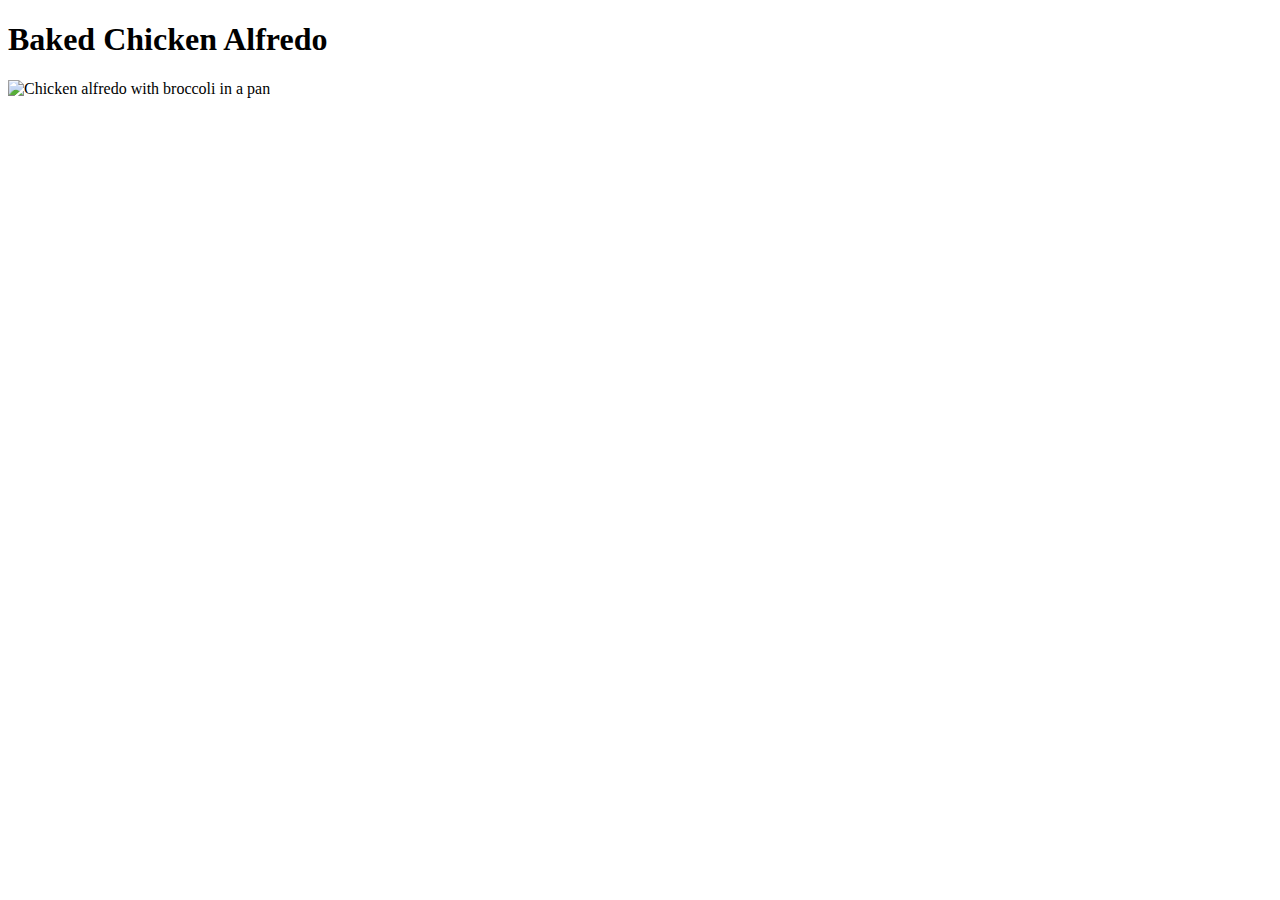
==== recipes/baked-chicken-alfredo.html @ ba334ffd "Add initial page with header and image" ====
<!DOCTYPE html>
<html lang="en">
    <head>
        <meta charset="utf-8">
        <title>Baked Chicken Alfredo</title>
    </head>
    <body>
        <h1>Baked Chicken Alfredo</h1>
        <img src="../img/baked-chicken-alfredo.webp" alt="Chicken alfredo with broccoli in a pan">
    </body>
</html>
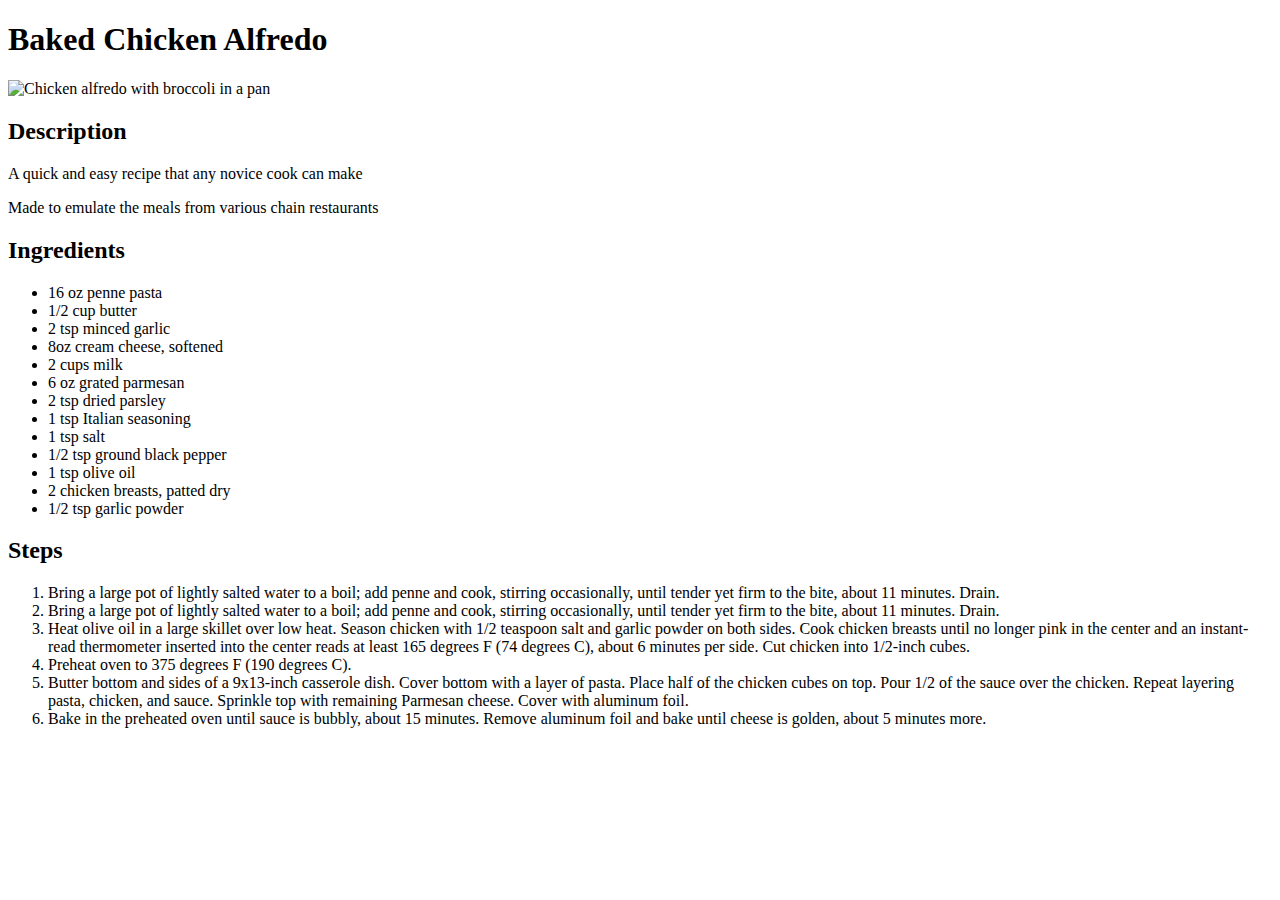
==== commit 1acd7a9d: "Add ingredients and cooking steps in lists" ====
--- a/recipes/baked-chicken-alfredo.html
+++ b/recipes/baked-chicken-alfredo.html
@@ -7,5 +7,33 @@
     <body>
         <h1>Baked Chicken Alfredo</h1>
         <img src="../img/baked-chicken-alfredo.webp" alt="Chicken alfredo with broccoli in a pan">
+        <h2>Description</h2>
+        <p>A quick and easy recipe that any novice cook can make</p>
+        <p>Made to emulate the meals from various chain restaurants</p>
+        <h2>Ingredients</h2>
+        <ul>
+            <li>16 oz penne pasta</li>
+            <li>1/2 cup butter</li>
+            <li>2 tsp minced garlic</li>
+            <li>8oz cream cheese, softened</li>
+            <li>2 cups milk</li>
+            <li>6 oz grated parmesan</li>
+            <li>2 tsp dried parsley</li>
+            <li>1 tsp Italian seasoning</li>
+            <li>1 tsp salt</li>
+            <li>1/2 tsp ground black pepper</li>
+            <li>1 tsp olive oil</li>
+            <li>2 chicken breasts, patted dry</li>
+            <li>1/2 tsp garlic powder</li>
+        </ul>
+        <h2>Steps</h2>
+        <ol>
+            <li>Bring a large pot of lightly salted water to a boil; add penne and cook, stirring occasionally, until tender yet firm to the bite, about 11 minutes. Drain.</li>
+            <li>Bring a large pot of lightly salted water to a boil; add penne and cook, stirring occasionally, until tender yet firm to the bite, about 11 minutes. Drain.</li>
+            <li>Heat olive oil in a large skillet over low heat. Season chicken with 1/2 teaspoon salt and garlic powder on both sides. Cook chicken breasts until no longer pink in the center and an instant-read thermometer inserted into the center reads at least 165 degrees F (74 degrees C), about 6 minutes per side. Cut chicken into 1/2-inch cubes.</li>
+            <li>Preheat oven to 375 degrees F (190 degrees C).</li>
+            <li>Butter bottom and sides of a 9x13-inch casserole dish. Cover bottom with a layer of pasta. Place half of the chicken cubes on top. Pour 1/2 of the sauce over the chicken. Repeat layering pasta, chicken, and sauce. Sprinkle top with remaining Parmesan cheese. Cover with aluminum foil.</li>
+            <li>Bake in the preheated oven until sauce is bubbly, about 15 minutes. Remove aluminum foil and bake until cheese is golden, about 5 minutes more.</li>
+        </ol>
     </body>
 </html>